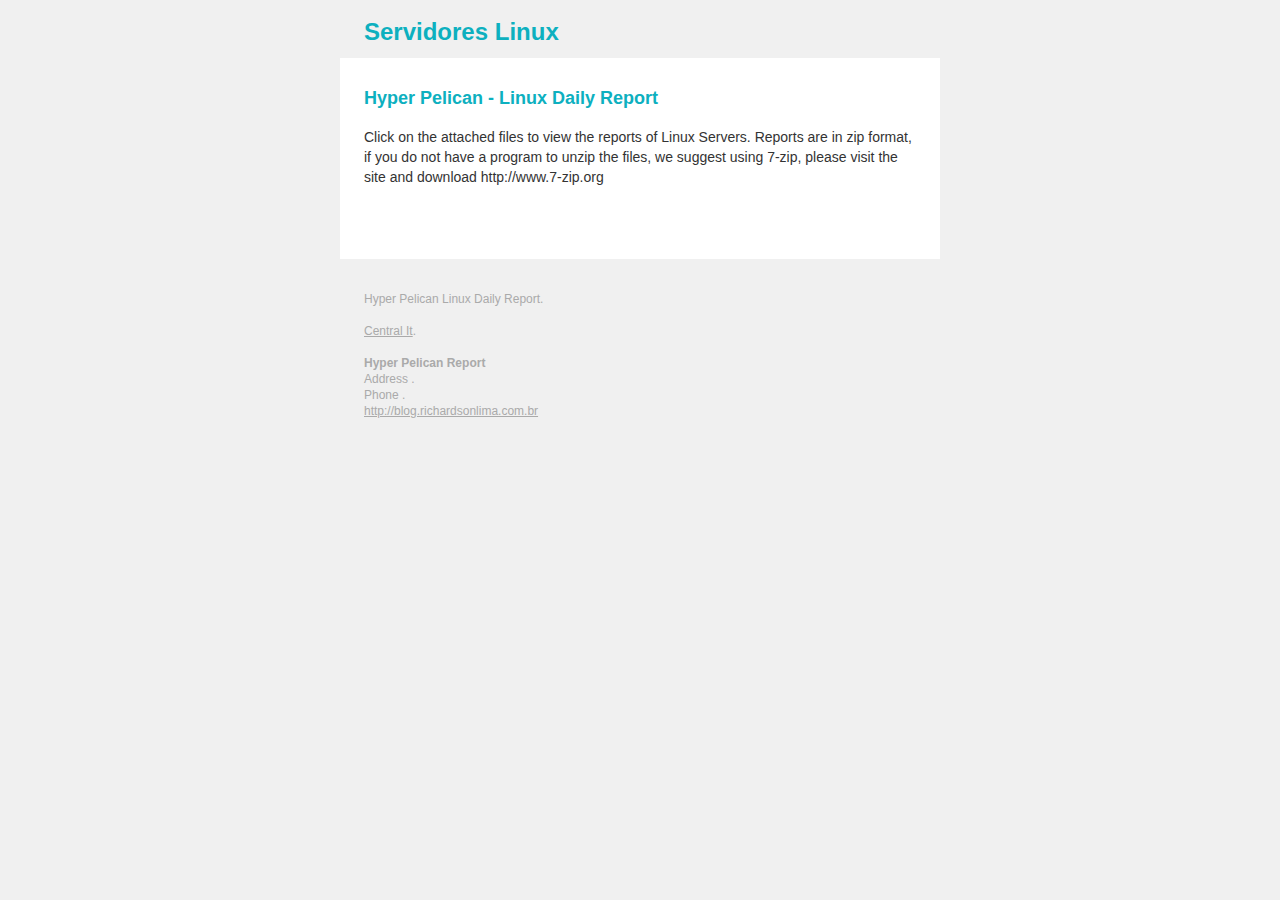
==== html/sendmail/body/build.html @ 0f07176e "Add style files" ====
<!DOCTYPE html PUBLI'C "-//W3C//DTD HTML 4.01 Transitional//EN"
"http://www.w3.org/TR/html4/loose.dtd">
<html lang="pt-BR">
<head>
  <meta http-equiv="Content-Type" content="text/html; charset=UTF-8"> 
    <!-- <meta http-equiv="Content-Type" content="text/html; charset=UTF-8"> -->
      <!-- <meta charset="UTF-8"> -->
        <!-- <meta http-equiv="Content-type" content="text/html;
      charset=utf-8"/> -->
          <!-- <meta http-equiv="Content-Language" content="pt-br"/> -->
            <meta name="viewport" content="width=device-width,
            initial-scale=1"> <!-- So that mobile will display zoomed in -->
              <meta http-equiv="X-UA-Compatible" content="IE=edge"> <!-- enable
            media queries for windows phone 8 -->
                <meta name="format-detection" content="telephone=no"> <!--
              disable auto telephone linking in iOS -->
                  <title>Hyper Pelican - Linux Daily Report</title>
              
                <style type="text/css">
body {
      margin: 0;
        padding: 0;
          -ms-text-size-adjust: 100%;
            -webkit-text-size-adjust: 100%;

}

table {
      border-spacing: 0;

}

table td {
      border-collapse: collapse;

}

.ExternalClass {
      width: 100%;

}

.ExternalClass,
.ExternalClass p,
.ExternalClass span,
.ExternalClass font,
.ExternalClass td,
.ExternalClass div {
      line-height: 100%;

}

.ReadMsgBody {
      width: 100%;
        background-color: #ebebeb;

}

table {
      mso-table-lspace: 0pt;
        mso-table-rspace: 0pt;

}

img {
      -ms-interpolation-mode: bicubic;

}

.yshortcuts a {
      border-bottom: none !important;

}

@media screen and (max-width: 599px) {
      table[class="force-row"],
      table[class="container"] {
              width: 100% !important;
                  max-width: 100% !important;
                    
      }

}
@media screen and (max-width: 400px) {
    td[class*="container-padding"] {
            padding-left: 12px !important;
                padding-right: 12px !important;
                  
    }

}
.ios-footer a {
      color: #aaaaaa !important;
        text-decoration: underline;

}
</style>

</head>
<body style="margin:0; padding:0;" bgcolor="#F0F0F0" leftmargin="0"
topmargin="0" marginwidth="0" marginheight="0">

<!-- 100% background wrapper (grey background) -->
<table border="0" width="100%" height="100%" cellpadding="0" cellspacing="0"
bgcolor="#F0F0F0">
  <tr>
    <td align="center" valign="top" bgcolor="#F0F0F0" style="background-color:
#F0F0F0;">

      <br>

      <!-- 600px container (white background) -->
      <table border="0" width="600" cellpadding="0" cellspacing="0"
class="container" style="width:600px;max-width:600px">
        <tr>
              <td class="container-padding header" align="left"
    style="font-family:Helvetica, Arial,
sans-serif;font-size:24px;font-weight:bold;padding-bottom:12px;color:#0DB0BF;padding-left:24px;padding-right:24px">
            Servidores Linux
              </td>
              </tr>
              <tr>
                    <td class="container-padding content" align="left"
          style="padding-left:24px;padding-right:24px;padding-top:12px;padding-bottom:12px;background-color:#ffffff">
              <br>
      
              <div class="title" style="font-family:Helvetica, Arial,
      sans-serif;font-size:18px;font-weight:600;color:#0DB0BF">Hyper Pelican -
      Linux Daily Report</div>
  <br>

  <div class="body-text" style="font-family:Helvetica, Arial,
sans-serif;font-size:14px;line-height:20px;text-align:left;color:#333333">
  Click on the attached files to view the reports of Linux Servers. Reports are
in zip format, if you do not have a program to unzip the files, we suggest
using 7-zip, please visit the site and download http://www.7-zip.org
  <br><br>


  <br><br>
  </div>

          </td>
          </tr>
          <tr>
                <td class="container-padding footer-text" align="left"
      style="font-family:Helvetica, Arial,
sans-serif;font-size:12px;line-height:16px;color:#aaaaaa;padding-left:24px;padding-right:24px">
            <br><br>
                Hyper Pelican Linux Daily Report.
                    <br><br>
            
                         <a href="http://blog.richardsonlima.com.br"
                             style="color:#aaaaaa">Central It</a>.
                             <br><br>
                     
                                 <strong>Hyper Pelican Report </strong><br>
                                 <span class="ios-footer">
                                       Address .<br>
                                         Phone   .<br>
                                         </span>
                                         <a
                             href="http://blog.richardsonlima.com.br"
                             style="color:#aaaaaa">http://blog.richardsonlima.com.br</a><br>
             
                         <br><br>
             
                       </td>
                   </tr>
             </table>
             <!--/600px container -->
 
     </td>
  </tr>
  </table>
  <!--/100% background wrapper-->


  </body>
  </html>
</strong></tr></title></head>
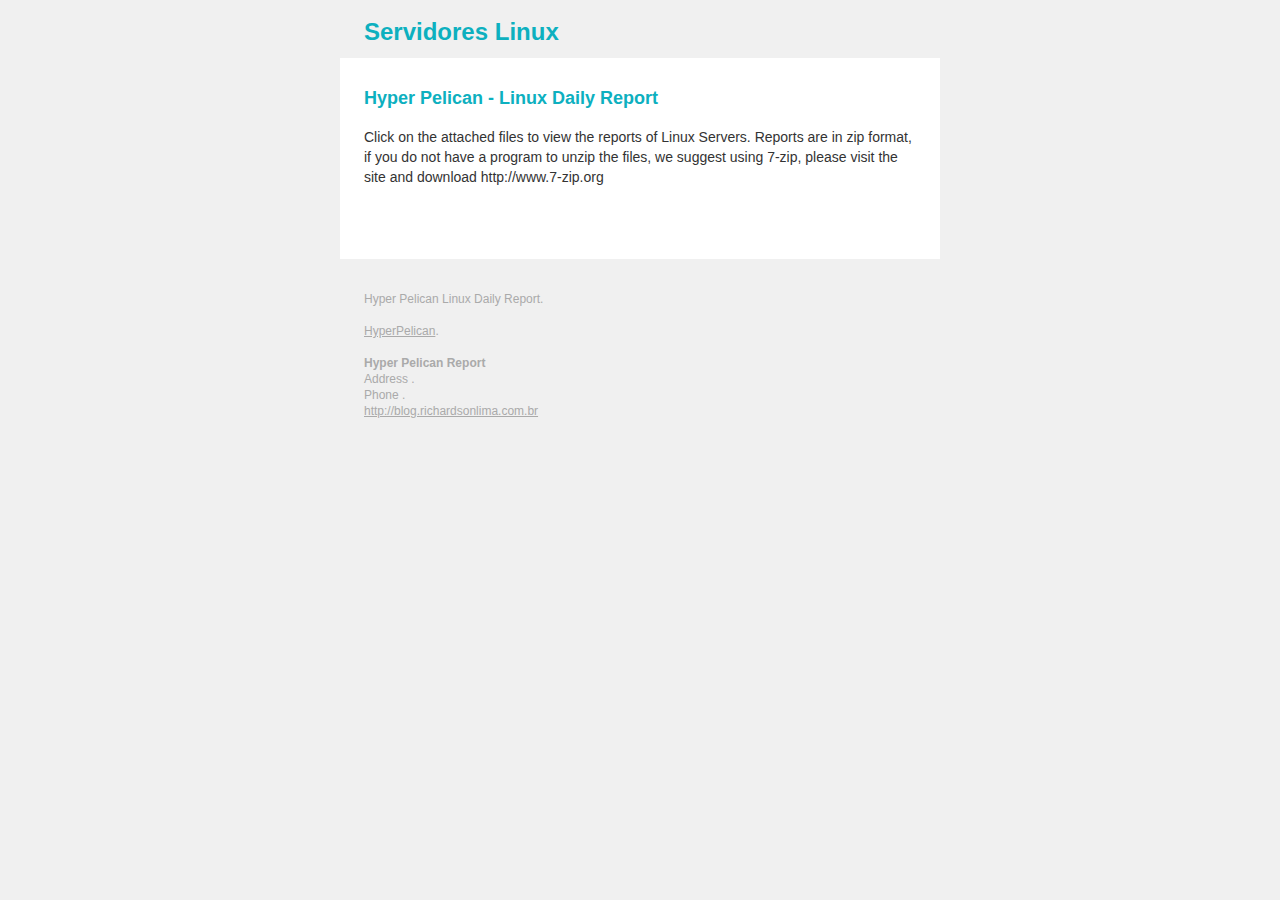
==== commit 82db8a91: "Update build.html" ====
--- a/html/sendmail/body/build.html
+++ b/html/sendmail/body/build.html
@@ -151,7 +151,7 @@
                     <br><br>
             
                          <a href="http://blog.richardsonlima.com.br"
-                             style="color:#aaaaaa">Central It</a>.
+                             style="color:#aaaaaa">HyperPelican</a>.
                              <br><br>
                      
                                  <strong>Hyper Pelican Report </strong><br>
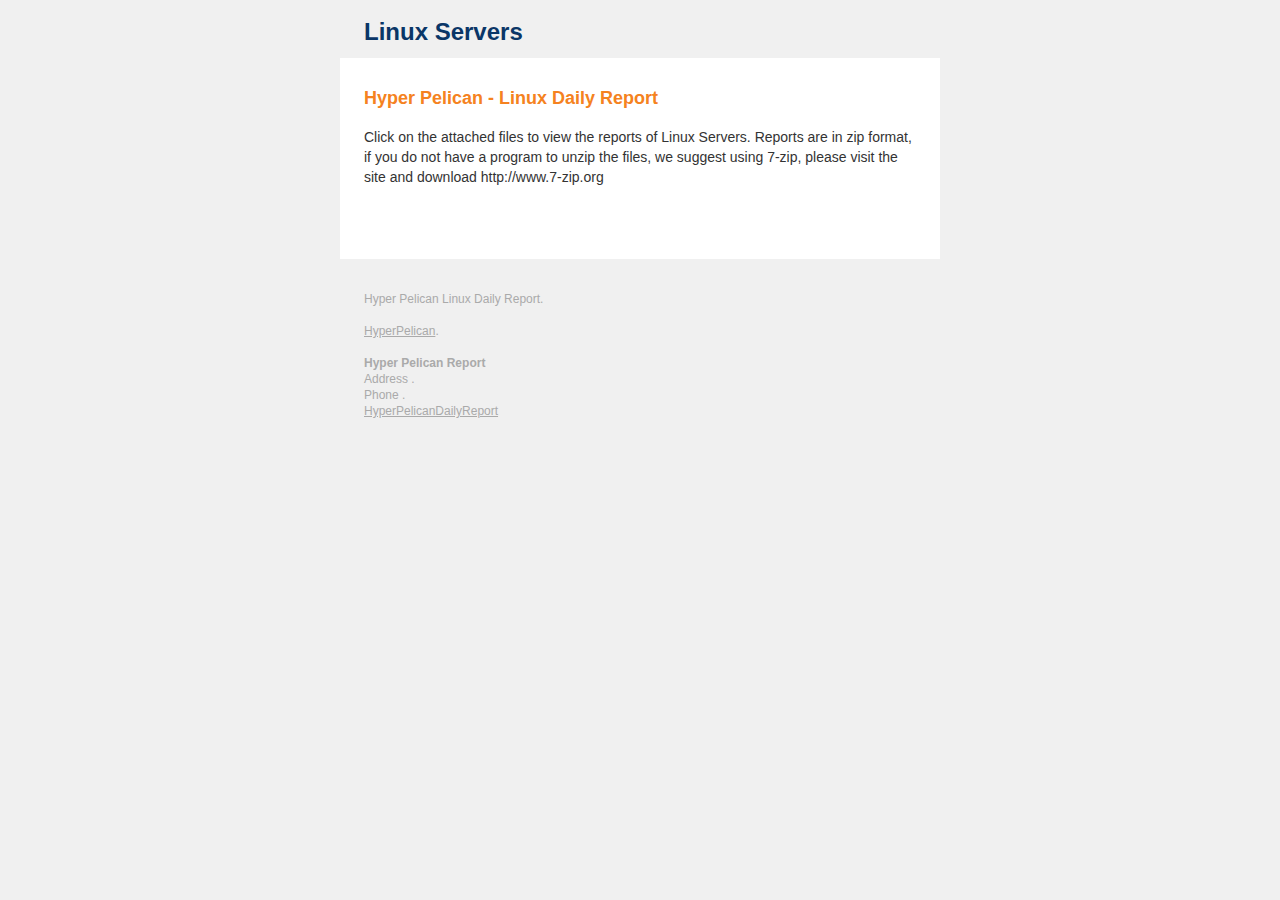
==== commit 402f53bb: "Update build.html" ====
--- a/html/sendmail/body/build.html
+++ b/html/sendmail/body/build.html
@@ -22,24 +22,16 @@
         padding: 0;
           -ms-text-size-adjust: 100%;
             -webkit-text-size-adjust: 100%;
-
 }
-
 table {
       border-spacing: 0;
-
 }
-
 table td {
       border-collapse: collapse;
-
 }
-
 .ExternalClass {
       width: 100%;
-
 }
-
 .ExternalClass,
 .ExternalClass p,
 .ExternalClass span,
@@ -47,31 +39,21 @@
 .ExternalClass td,
 .ExternalClass div {
       line-height: 100%;
-
 }
-
 .ReadMsgBody {
       width: 100%;
         background-color: #ebebeb;
-
 }
-
 table {
       mso-table-lspace: 0pt;
         mso-table-rspace: 0pt;
-
 }
-
 img {
       -ms-interpolation-mode: bicubic;
-
 }
-
 .yshortcuts a {
       border-bottom: none !important;
-
 }
-
 @media screen and (max-width: 599px) {
       table[class="force-row"],
       table[class="container"] {
@@ -79,7 +61,6 @@
                   max-width: 100% !important;
                     
       }
-
 }
 @media screen and (max-width: 400px) {
     td[class*="container-padding"] {
@@ -87,12 +68,10 @@
                 padding-right: 12px !important;
                   
     }
-
 }
 .ios-footer a {
       color: #aaaaaa !important;
         text-decoration: underline;
-
 }
 </style>
 
@@ -115,8 +94,8 @@
         <tr>
               <td class="container-padding header" align="left"
     style="font-family:Helvetica, Arial,
-sans-serif;font-size:24px;font-weight:bold;padding-bottom:12px;color:#0DB0BF;padding-left:24px;padding-right:24px">
-            Servidores Linux
+sans-serif;font-size:24px;font-weight:bold;padding-bottom:12px;color:#0a3667;padding-left:24px;padding-right:24px">
+            Linux Servers
               </td>
               </tr>
               <tr>
@@ -125,7 +104,7 @@
               <br>
       
               <div class="title" style="font-family:Helvetica, Arial,
-      sans-serif;font-size:18px;font-weight:600;color:#0DB0BF">Hyper Pelican -
+      sans-serif;font-size:18px;font-weight:600;color:#f58220">Hyper Pelican -
       Linux Daily Report</div>
   <br>
 
@@ -150,7 +129,7 @@
                 Hyper Pelican Linux Daily Report.
                     <br><br>
             
-                         <a href="http://blog.richardsonlima.com.br"
+                         <a href="http://richardsonlima.github.io/HyperPelicanDailyReport"
                              style="color:#aaaaaa">HyperPelican</a>.
                              <br><br>
                      
@@ -160,8 +139,8 @@
                                          Phone   .<br>
                                          </span>
                                          <a
-                             href="http://blog.richardsonlima.com.br"
-                             style="color:#aaaaaa">http://blog.richardsonlima.com.br</a><br>
+                             href="http://richardsonlima.github.io/HyperPelicanDailyReport"
+                             style="color:#aaaaaa">HyperPelicanDailyReport</a><br>
              
                          <br><br>
              
